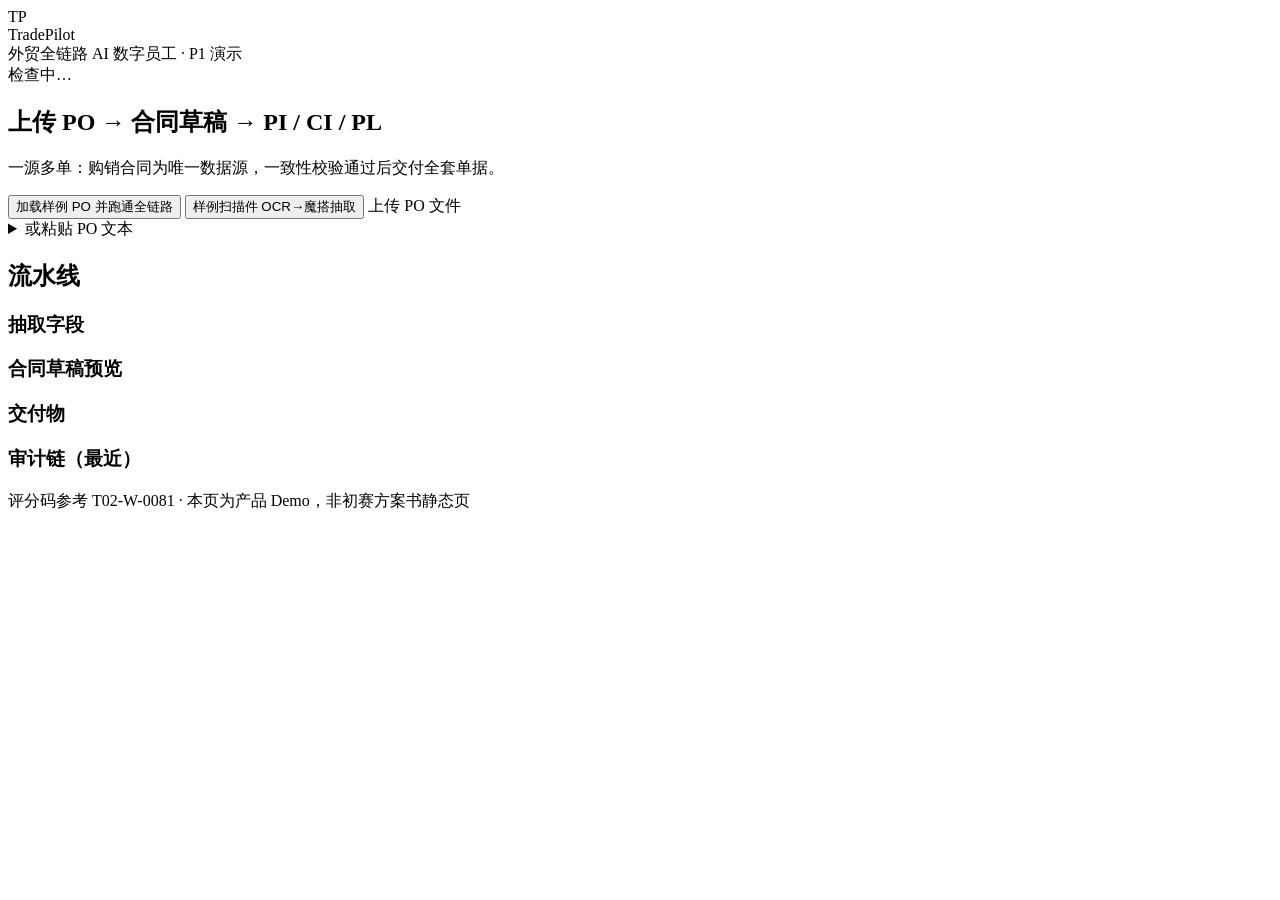
==== frontend/index.html @ 79e00e51 "Ship TradePilot P1 MVP with ModelScope Qwen, OCR, PDF, and Studio demo. EOF  Co-authored-by: Cursor " ====
<!DOCTYPE html>
<html lang="zh-CN">
<head>
  <meta charset="UTF-8" />
  <meta name="viewport" content="width=device-width, initial-scale=1" />
  <title>TradePilot · P1 Demo</title>
  <link rel="preconnect" href="https://fonts.googleapis.com" />
  <link rel="preconnect" href="https://fonts.gstatic.com" crossorigin />
  <link href="https://fonts.googleapis.com/css2?family=DM+Sans:ital,opsz,wght@0,9..40,400;0,9..40,600;0,9..40,700;1,9..40,400&family=Source+Serif+4:opsz,wght@8..60,600;8..60,700&display=swap" rel="stylesheet" />
  <link rel="stylesheet" href="/static/styles.css" />
</head>
<body>
  <div class="bg-grid" aria-hidden="true"></div>
  <header class="top">
    <div class="brand">
      <span class="mark">TP</span>
      <div>
        <div class="name">TradePilot</div>
        <div class="tag">外贸全链路 AI 数字员工 · P1 演示</div>
      </div>
    </div>
    <div id="health" class="pill muted">检查中…</div>
  </header>

  <main>
    <section class="hero-panel">
      <h1>上传 PO → 合同草稿 → PI / CI / PL</h1>
      <p class="lede">一源多单：购销合同为唯一数据源，一致性校验通过后交付全套单据。</p>
      <div class="actions">
        <button type="button" id="btn-sample" class="primary">加载样例 PO 并跑通全链路</button>
        <button type="button" id="btn-sample-img" class="secondary">样例扫描件 OCR→魔搭抽取</button>
        <label class="secondary file-btn">
          上传 PO 文件
          <input type="file" id="file" accept=".txt,.md,.pdf,.csv,.png,.jpg,.jpeg,.webp" hidden />
        </label>
      </div>
      <details class="paste">
        <summary>或粘贴 PO 文本</summary>
        <textarea id="paste" rows="8" placeholder="粘贴 Purchase Order 文本…"></textarea>
        <button type="button" id="btn-paste" class="secondary">从文本跑通</button>
      </details>
    </section>

    <section id="status" class="status hidden" aria-live="polite"></section>

    <section id="results" class="results hidden">
      <div class="rail">
        <h2>流水线</h2>
        <ol id="steps" class="steps"></ol>
        <div id="consistency" class="consistency"></div>
      </div>
      <div class="panels">
        <article>
          <h3>抽取字段</h3>
          <pre id="extract"></pre>
        </article>
        <article>
          <h3>合同草稿预览</h3>
          <pre id="contract"></pre>
        </article>
        <article>
          <h3>交付物</h3>
          <div id="docs" class="docs"></div>
        </article>
        <article>
          <h3>审计链（最近）</h3>
          <pre id="audit"></pre>
        </article>
      </div>
    </section>
  </main>

  <footer>
    <span>评分码参考 T02-W-0081 · 本页为产品 Demo，非初赛方案书静态页</span>
  </footer>
  <script src="/static/app.js"></script>
</body>
</html>
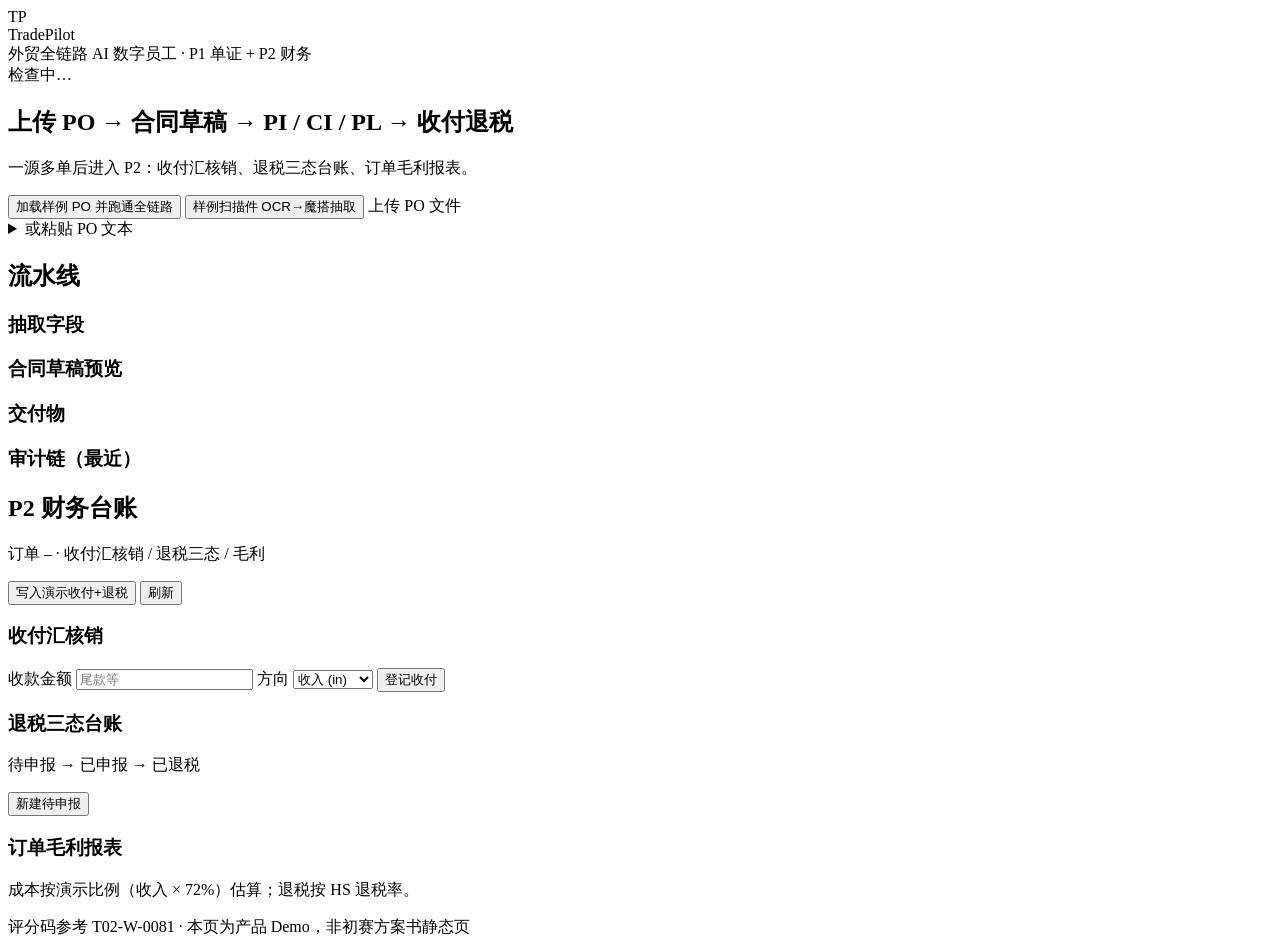
==== commit 51cc79a6: "Add P2 finance MVP: settlement, tax rebate ledger, margin report. Wire payment/rebate/margin APIs an" ====
--- a/frontend/index.html
+++ b/frontend/index.html
@@ -3,7 +3,7 @@
 <head>
   <meta charset="UTF-8" />
   <meta name="viewport" content="width=device-width, initial-scale=1" />
-  <title>TradePilot · P1 Demo</title>
+  <title>TradePilot · P1+P2 Demo</title>
   <link rel="preconnect" href="https://fonts.googleapis.com" />
   <link rel="preconnect" href="https://fonts.gstatic.com" crossorigin />
   <link href="https://fonts.googleapis.com/css2?family=DM+Sans:ital,opsz,wght@0,9..40,400;0,9..40,600;0,9..40,700;1,9..40,400&family=Source+Serif+4:opsz,wght@8..60,600;8..60,700&display=swap" rel="stylesheet" />
@@ -16,7 +16,7 @@
       <span class="mark">TP</span>
       <div>
         <div class="name">TradePilot</div>
-        <div class="tag">外贸全链路 AI 数字员工 · P1 演示</div>
+        <div class="tag">外贸全链路 AI 数字员工 · P1 单证 + P2 财务</div>
       </div>
     </div>
     <div id="health" class="pill muted">检查中…</div>
@@ -24,8 +24,8 @@
 
   <main>
     <section class="hero-panel">
-      <h1>上传 PO → 合同草稿 → PI / CI / PL</h1>
-      <p class="lede">一源多单：购销合同为唯一数据源，一致性校验通过后交付全套单据。</p>
+      <h1>上传 PO → 合同草稿 → PI / CI / PL → 收付退税</h1>
+      <p class="lede">一源多单后进入 P2：收付汇核销、退税三态台账、订单毛利报表。</p>
       <div class="actions">
         <button type="button" id="btn-sample" class="primary">加载样例 PO 并跑通全链路</button>
         <button type="button" id="btn-sample-img" class="secondary">样例扫描件 OCR→魔搭抽取</button>
@@ -68,6 +68,52 @@
         </article>
       </div>
     </section>
+
+    <section id="p2" class="p2-section hidden">
+      <div class="p2-head">
+        <div>
+          <h2>P2 财务台账</h2>
+          <p class="lede tight">订单 <code id="p2-order-no">—</code> · 收付汇核销 / 退税三态 / 毛利</p>
+        </div>
+        <div class="actions">
+          <button type="button" id="btn-finance-seed" class="secondary">写入演示收付+退税</button>
+          <button type="button" id="btn-finance-refresh" class="secondary">刷新</button>
+        </div>
+      </div>
+      <div class="p2-grid">
+        <article class="p2-card">
+          <h3>收付汇核销</h3>
+          <div id="p2-settlement" class="metric-row"></div>
+          <div id="p2-payments" class="table-wrap"></div>
+          <form id="pay-form" class="inline-form">
+            <label>收款金额
+              <input type="number" id="pay-amount" step="0.01" min="0.01" placeholder="尾款等" required />
+            </label>
+            <label>方向
+              <select id="pay-direction">
+                <option value="in">收入 (in)</option>
+                <option value="out">支出 (out)</option>
+              </select>
+            </label>
+            <button type="submit" class="primary">登记收付</button>
+          </form>
+        </article>
+        <article class="p2-card">
+          <h3>退税三态台账</h3>
+          <p class="hint">待申报 → 已申报 → 已退税</p>
+          <div id="p2-rebates" class="table-wrap"></div>
+          <div class="actions wrap">
+            <button type="button" id="btn-rebate-create" class="secondary">新建待申报</button>
+          </div>
+        </article>
+        <article class="p2-card wide">
+          <h3>订单毛利报表</h3>
+          <div id="p2-margin" class="metric-row"></div>
+          <div id="p2-margin-table" class="table-wrap"></div>
+          <p class="hint">成本按演示比例（收入 × 72%）估算；退税按 HS 退税率。</p>
+        </article>
+      </div>
+    </section>
   </main>
 
   <footer>
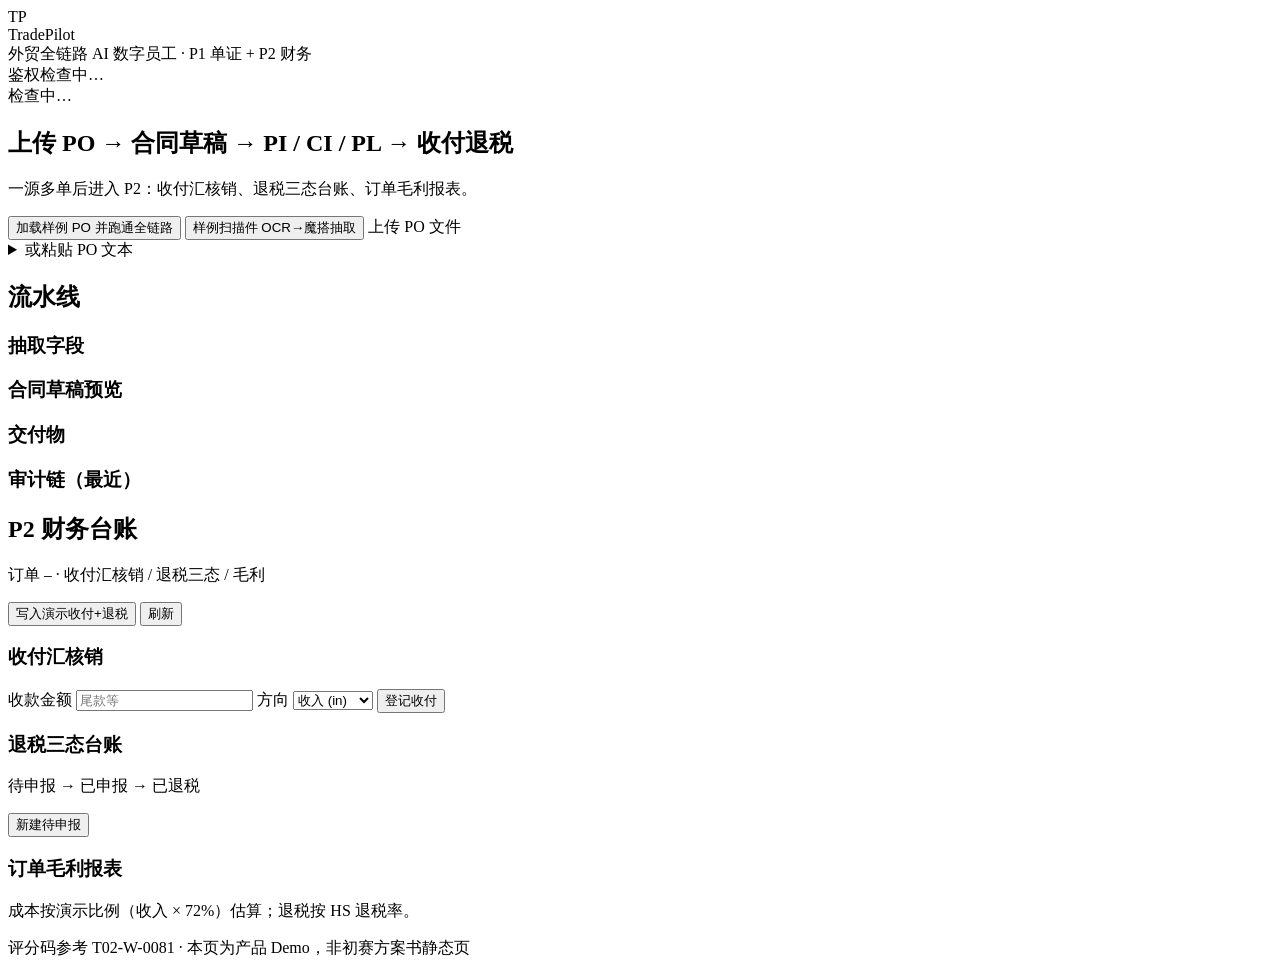
==== commit a1ec6279: "Add optional P2+ infra: JWT, Celery/Redis, MinIO with graceful fallbacks. Keep AUTH_DISABLED/CELERY " ====
--- a/frontend/index.html
+++ b/frontend/index.html
@@ -19,7 +19,10 @@
         <div class="tag">外贸全链路 AI 数字员工 · P1 单证 + P2 财务</div>
       </div>
     </div>
-    <div id="health" class="pill muted">检查中…</div>
+    <div class="top-right">
+      <div id="auth-pill" class="pill muted" title="鉴权状态">鉴权检查中…</div>
+      <div id="health" class="pill muted">检查中…</div>
+    </div>
   </header>
 
   <main>
